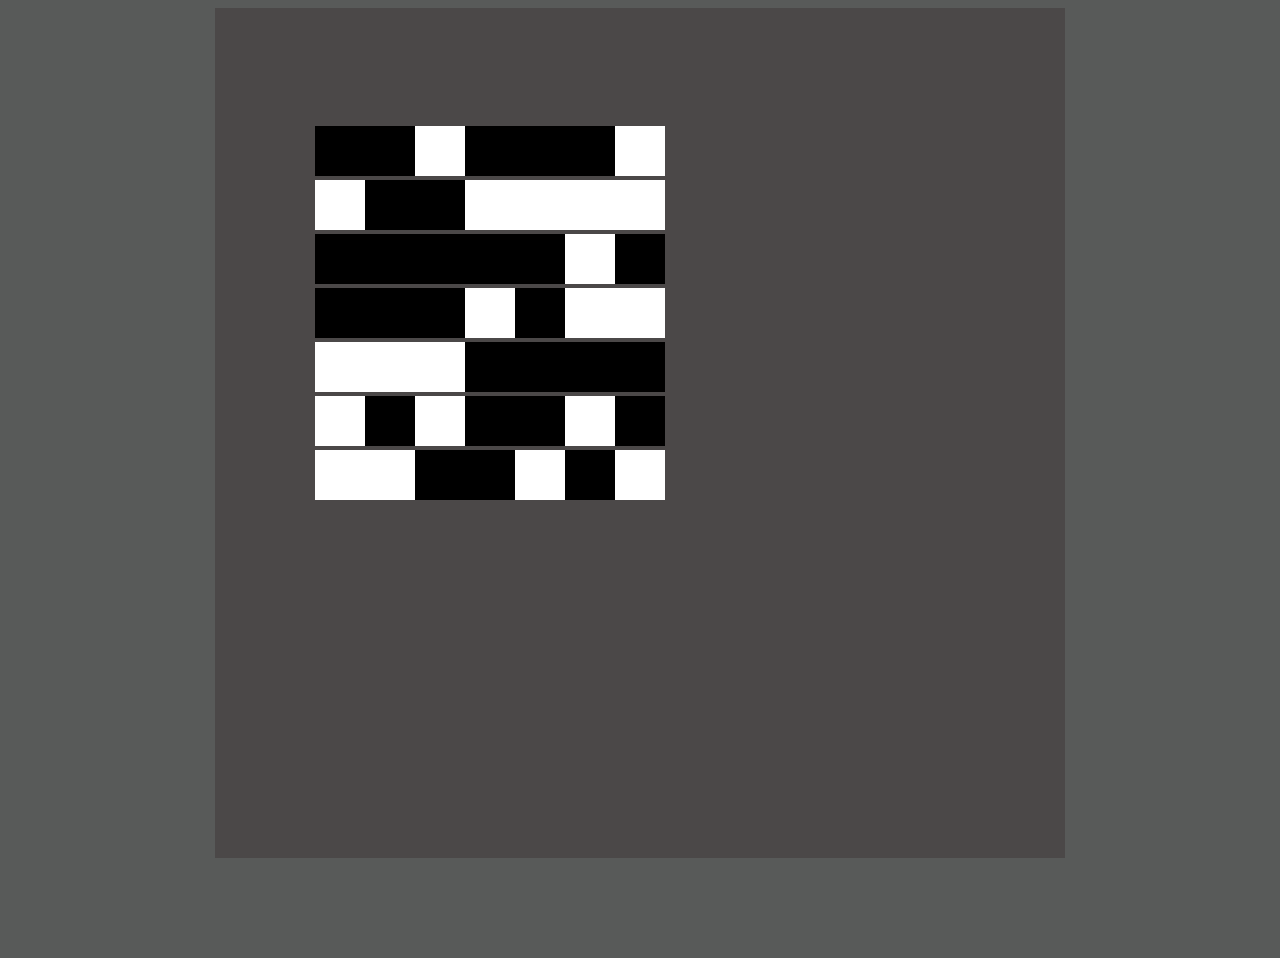
==== Random Arcade/index.html @ 773f9318 "Entry 2" ====
<!DOCTYPE html>
<html lang="en">

<head>
    <meta charset="UTF-8">
    <meta name="viewport" content="width=device-width, initial-scale=1.0">
    <meta http-equiv="X-UA-Compatible" content="ie=edge">
    <link rel="stylesheet" href='./css/index.css'>
    <title>Random Arcade</title>
</head>

<body>

    <div class="random-arcade">

        <div class="blackbox">

            <div class="charbox"></div>


        </div>

    </div>


    <script src="./js/index.js"></script>
</body>

</html>
---- Random Arcade/css/index.css ----
/*
#585A59
#D2160E
#B4B4B4
#f3f0f0
*/

body {
  background-color: #585a59;
}
.random-arcade {
  width: 850px;
  margin: 0 auto;
}
.blackbox {
  background-color: rgb(75, 72, 72);
  width: 850px;
  height: 850px;
  position: relative;
}
.charbox {
  position: absolute;
  margin-top: 100px;
  margin-left: 100px;
  width: 100%;
  height: 100%;
}

.smallblackbox {
  width: 50px;
  height: 50px;
  background: #000;

  display: inline-block;
}
.whitebox {
  width: 50px;
  height: 50px;
  background: #fff;

  display: inline-block;
}
.halfwhitebox {
  width: 25px;
  height: 50px;
  background: #fff;
}
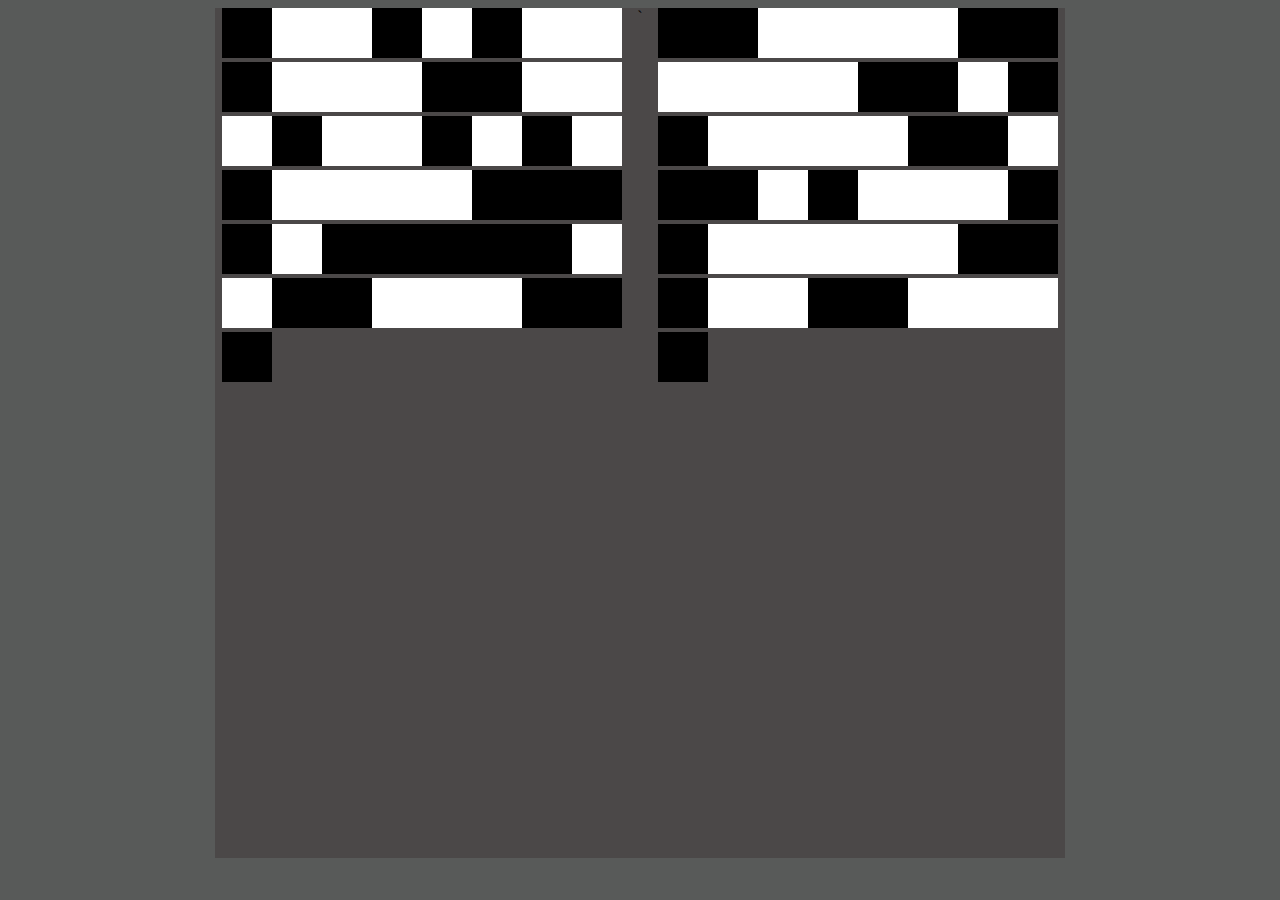
==== commit cbaf6850: "Entry 3" ====
--- a/Random Arcade/index.html
+++ b/Random Arcade/index.html
@@ -15,7 +15,9 @@
 
         <div class="blackbox">
 
+            <div class="charbox"></div>`
             <div class="charbox"></div>
+
 
 
         </div>
--- a/Random Arcade/css/index.css
+++ b/Random Arcade/css/index.css
@@ -17,13 +17,13 @@
   width: 850px;
   height: 850px;
   position: relative;
+  display: flex;
+  justify-content: space-around;
+  flex-wrap: wrap;
 }
 .charbox {
-  position: absolute;
-  margin-top: 100px;
-  margin-left: 100px;
-  width: 100%;
-  height: 100%;
+  width: 400px;
+  height: 400px;
 }
 
 .smallblackbox {
